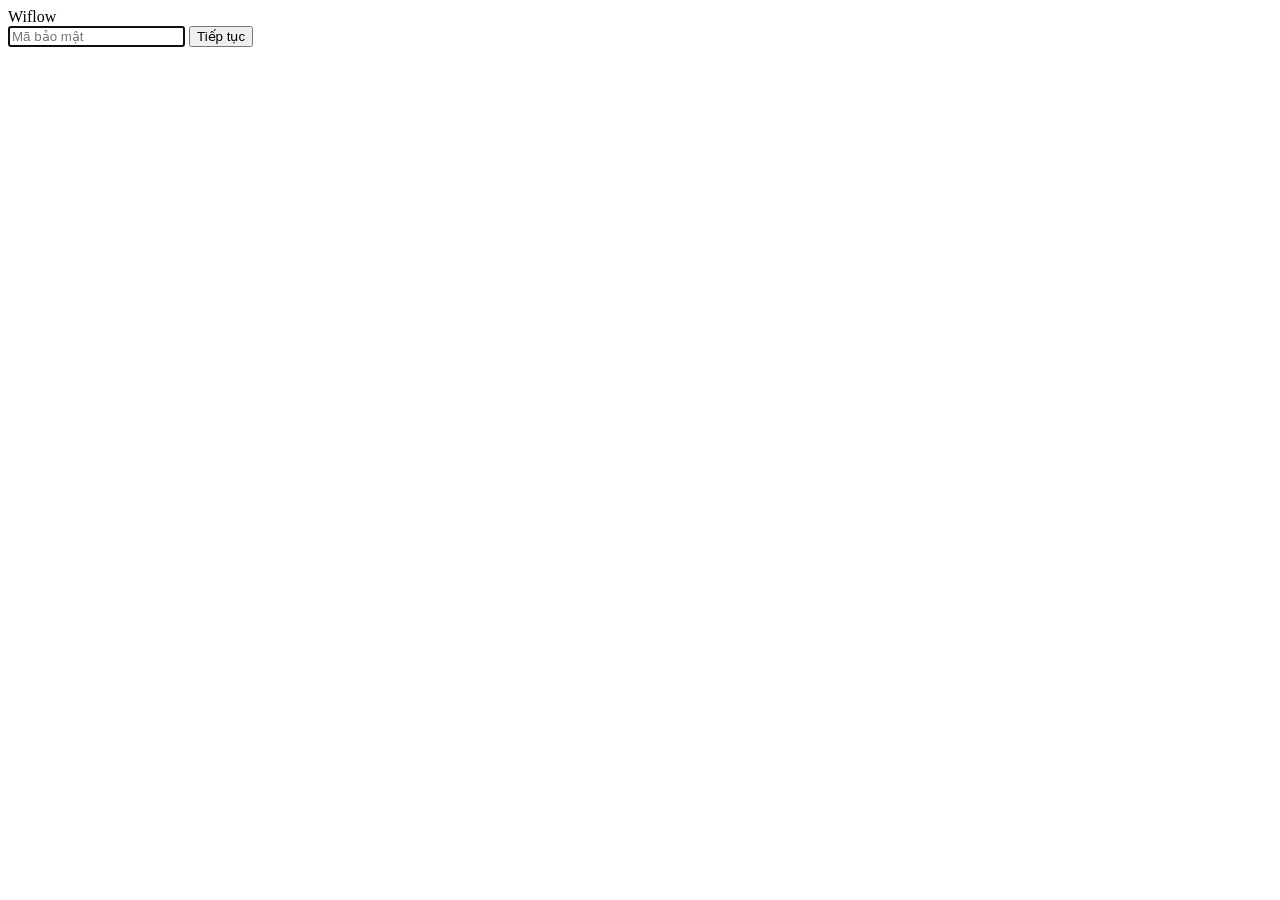
==== package/wiflow-setup/files/www-wiflow-luci-gate/index.html @ 5b1aec92 "feat(source): import audited NR3053 Wiflow device runtime as text-only experimental APK package 44 p" ====
<!doctype html>
<html lang="vi">
<head>
  <meta charset="utf-8">
  <meta name="viewport" content="width=device-width,initial-scale=1,viewport-fit=cover">
  <meta http-equiv="Cache-Control" content="no-store">
  <title>Wiflow</title>
  <link rel="stylesheet" href="/assets/gate-v1.css">
</head>
<body>
  <main class="wf-shell wf-auth-shell">
    <section class="wf-card wf-auth-card wf-simple-gate">
      <span class="wf-mark wf-logo-text">Wiflow</span>
      <div id="err" class="wf-error" hidden>Mã bảo mật không đúng hoặc đang bị khóa tạm thời.</div>
      <form method="post" action="/cgi-bin/unlock">
        <input class="wf-input wf-pin" name="pin" type="password" inputmode="numeric" pattern="[0-9]{6}" maxlength="6" autocomplete="one-time-code" aria-label="Mã bảo mật" placeholder="Mã bảo mật" autofocus required>
        <button class="wf-btn primary wf-full" type="submit">Tiếp tục</button>
      </form>
    </section>
  </main>
  <script>if(location.search.includes('error=1'))document.getElementById('err').hidden=false;</script>
</body>
</html>
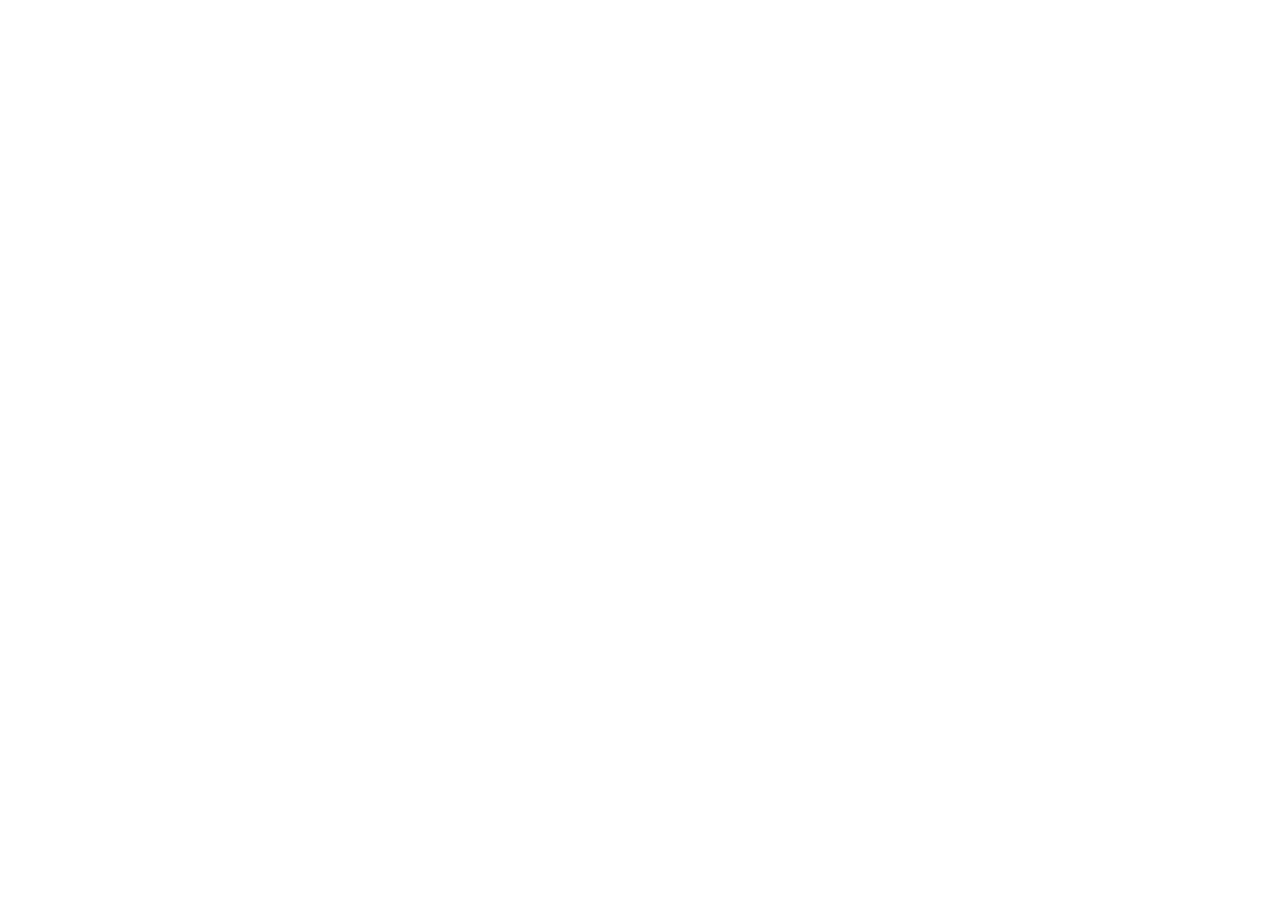
==== commit 77d788d3: "Wiflow 1.0.26 firmware for Viettel NR3053 on ImmortalWrt v2.3.6 Lean build of the stable v2.3.6 firm" ====
--- a/package/wiflow-setup/files/www-wiflow-luci-gate/index.html
+++ b/package/wiflow-setup/files/www-wiflow-luci-gate/index.html
@@ -1,23 +1,5 @@
 <!doctype html>
-<html lang="vi">
-<head>
-  <meta charset="utf-8">
-  <meta name="viewport" content="width=device-width,initial-scale=1,viewport-fit=cover">
-  <meta http-equiv="Cache-Control" content="no-store">
-  <title>Wiflow</title>
-  <link rel="stylesheet" href="/assets/gate-v1.css">
-</head>
-<body>
-  <main class="wf-shell wf-auth-shell">
-    <section class="wf-card wf-auth-card wf-simple-gate">
-      <span class="wf-mark wf-logo-text">Wiflow</span>
-      <div id="err" class="wf-error" hidden>Mã bảo mật không đúng hoặc đang bị khóa tạm thời.</div>
-      <form method="post" action="/cgi-bin/unlock">
-        <input class="wf-input wf-pin" name="pin" type="password" inputmode="numeric" pattern="[0-9]{6}" maxlength="6" autocomplete="one-time-code" aria-label="Mã bảo mật" placeholder="Mã bảo mật" autofocus required>
-        <button class="wf-btn primary wf-full" type="submit">Tiếp tục</button>
-      </form>
-    </section>
-  </main>
-  <script>if(location.search.includes('error=1'))document.getElementById('err').hidden=false;</script>
-</body>
-</html>
+<html lang="vi"><head><meta charset="utf-8"><meta name="viewport" content="width=device-width,initial-scale=1">
+<meta http-equiv="refresh" content="0;url=http://10.0.0.1/"><title>Wiflow</title>
+<style>body{margin:0;min-height:100vh;display:grid;place-items:center;background:#F3F5F9;color:#08152D;font:15px/1.45 system-ui,-apple-system,Segoe UI,Roboto,sans-serif}a{color:#1263FF;font-weight:600}</style></head>
+<body><p>Wiflow đã chuyển sang <a href="http://10.0.0.1/">10.0.0.1</a></p><script>location.replace('http://10.0.0.1/')</script></body></html>
